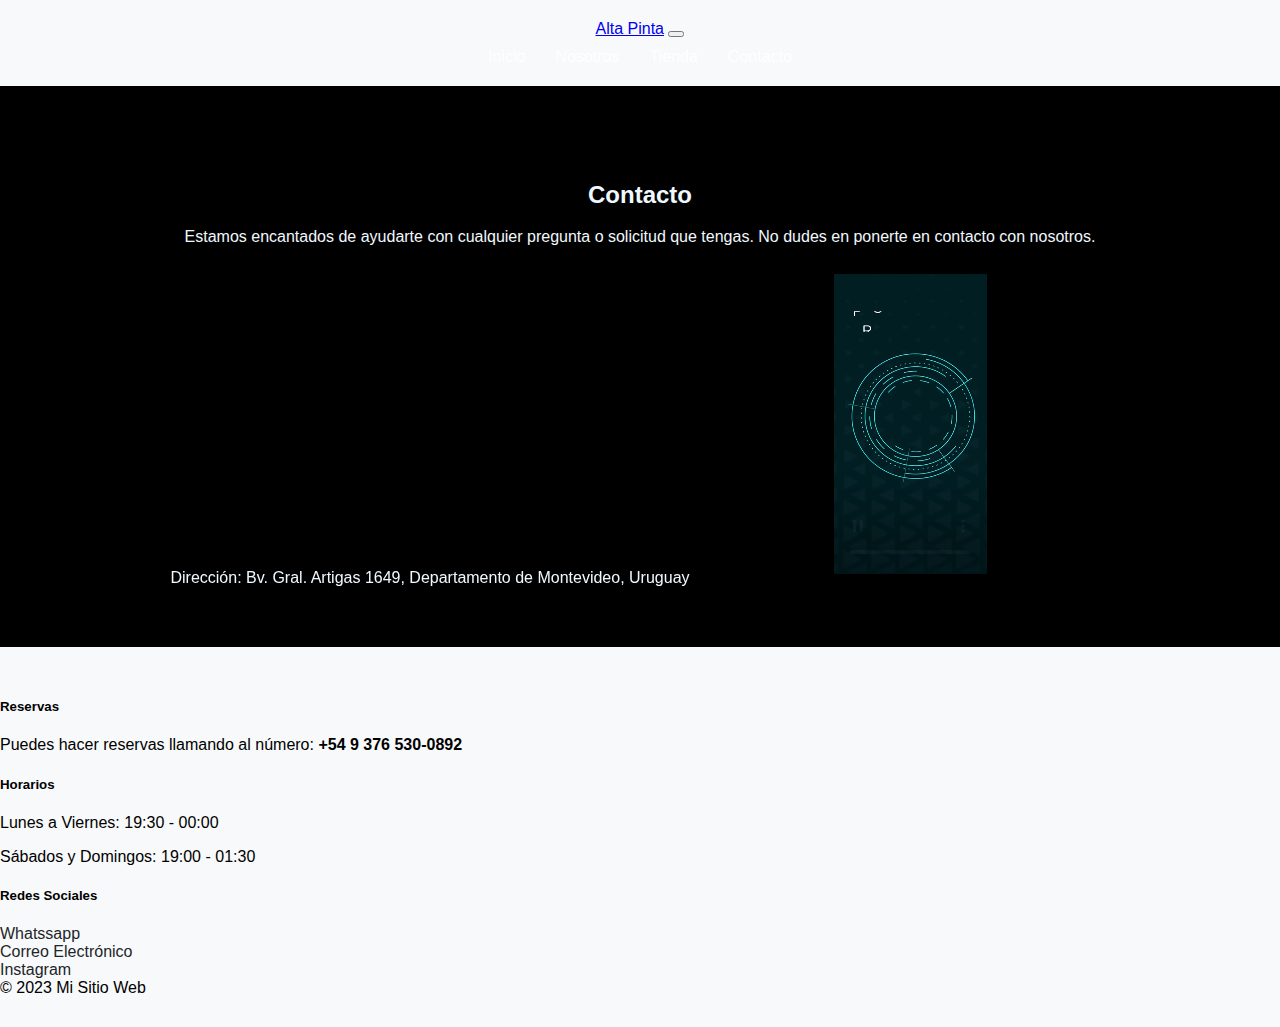
==== pages/contacto.html @ 40c82859 "Subiendo archivos" ====
<!DOCTYPE html>
<html lang="es">

<head>
    <meta charset="UTF-8">
    <meta name="viewport" content="width=device-width, initial-scale=1.0">
    <meta name="description" content="Bienvenido a la página de contacto de Alta Pinta, tu destino para la mejor tecnología. Nuestro equipo de expertos está listo para brindarte asesoramiento personalizado y soluciones tecnológicas adaptadas a tus necesidades.">
    <meta name="keywords" content="teléfonos inteligentes, computadoras portátiles, auriculares, alta resolución, almacenamiento ampliable, duración de la batería, facilidad de uso">
    <title>Contacto</title>
    <link rel="icon" href="../img/icon.png" type="image/x-icon">
    <!-- bootstrap -->
    <link href="https://cdn.jsdelivr.net/npm/bootstrap@5.3.2/dist/css/bootstrap.min.css" rel="stylesheet"
        integrity="sha384-T3c6CoIi6uLrA9TneNEoa7RxnatzjcDSCmG1MXxSR1GAsXEV/Dwwykc2MPK8M2HN" crossorigin="anonymous">
    <script src="https://cdn.jsdelivr.net/npm/bootstrap@5.3.2/dist/js/bootstrap.bundle.min.js"
        integrity="sha384-C6RzsynM9kWDrMNeT87bh95OGNyZPhcTNXj1NW7RuBCsyN/o0jlpcV8Qyq46cDfL"
        crossorigin="anonymous"></script>
    <!-- cierre -->
    <link rel="stylesheet" href="../css/style.css">
</head>

<body>
    <!-- Header General -->
    <header>
        <nav class="navbar navbar-expand-lg bg-body-tertiary">
            <div class="container-fluid">
                <a class="navbar-brand" href="../index.html">Alta Pinta</a>
                <button class="navbar-toggler" type="button" data-bs-toggle="collapse"
                    data-bs-target="#navbarSupportedContent" aria-controls="navbarSupportedContent"
                    aria-expanded="false" aria-label="Toggle navigation">
                    <span class="navbar-toggler-icon"></span>
                </button>
                <div class="collapse navbar-collapse" id="navbarSupportedContent">
                    <ul class="navbar-nav me-auto mb-2 mb-lg-0">
                        <li class="nav-item">
                            <a class="nav-link active" aria-current="page" href="../index.html">Inicio</a>
                        </li>
                        <li class="nav-item">
                            <a class="nav-link active" aria-current="page" href="../pages/nosotros.html">Nosotros</a>
                        </li>
                        <li class="nav-item">
                            <a class="nav-link active" aria-current="page" href="../pages/tienda.html">Tienda</a>
                        </li>

                        <li class="nav-item">
                            <a class="nav-link active" aria-current="page" href="../pages/contacto.html">Contacto</a>
                        </li>
                    </ul>
    </header>
    <!-- Cierre -->

    <!-- Contacto Main -->
    <main class="fondo">
        <section class="contacto">
            <div class="contenido1">
                <h1>Contacto</h1>
                <p>Estamos encantados de ayudarte con cualquier pregunta o solicitud que tengas. No dudes en ponerte en contacto con nosotros.</p>
            </div>
            <div class="conjunto">
                <div class="mapa">
                    <iframe src="https://www.google.com/maps/embed?pb=!1m18!1m12!1m3!1d3272.3433222964277!2d-56.16504150000001!3d-34.897832799999996!2m3!1f0!2f0!3f0!3m2!1i1024!2i768!4f13.1!3m3!1m2!1s0x959f81acaeb73a3f%3A0x9d50daa6488a6974!2sBv.%20Gral.%20Artigas%201649%2C%2011200%20Montevideo%2C%20Departamento%20de%20Montevideo%2C%20Uruguay!5e0!3m2!1ses-419!2sad!4v1704637566609!5m2!1ses-419!2sad" width="400" height="300" style="border:0;" allowfullscreen="" loading="lazy" referrerpolicy="no-referrer-when-downgrade"></iframe>
                    <div>
                        <ul>
                            <li>Dirección: Bv. Gral. Artigas 1649, Departamento de Montevideo, Uruguay</li>
                        </ul>
                    </div>
                </div>
                <div class="video">
                    <iframe width="400" height="225" src="../img/video.mp4" frameborder="0" allowfullscreen></iframe>
                </div>
            </div>
        </section>
    </main>
    <!-- Cierre -->

    <!-- Footer General -->
    <footer>
        <div class="container">
            <div class="row">
                <div class="col-md-4">
                    <h5>Reservas</h5>
                    <p>Puedes hacer reservas llamando al número: <strong>+54 9 376 530-0892</strong></p>
                </div>
                <div class="col-md-4">
                    <h5>Horarios</h5>
                    <p>Lunes a Viernes: 19:30 - 00:00</p>
                    <p>Sábados y Domingos: 19:00 - 01:30</p>
                </div>
                <div class="col-md-4">
                    <h5>Redes Sociales</h5>
                    <ul class="list-unstyled">
                        <li><a href="https://wa.me/5493765300892" target="_blank">Whatssapp</a></li>
                        <li><a href="mailto:altapintaimport12@gmail.com" target="_blank">Correo Electrónico</a></li>
                        <li><a href="https://www.instagram.com/alta.pintaimport?igsh=b3djNjd0amFyNnNz" target="_blank">Instagram</a></li>
                    </ul>
                </div>
            </div>
        </div>
        <div class="container text-center">
            <span class="text-muted">© 2023 Mi Sitio Web</span>
        </div>
    </footer>
    <!-- Cierre -->
</body>

</html>
---- css/style.css ----
/* Reset de estilos por defecto */
body {
    display: flex;
    flex-direction: column;
    min-height: 100vh;
}

body,
ul {
    margin: 0;
    padding: 0;
    list-style: none;
    font-family: Arial, sans-serif;
}

/* Estilos básicos */
header {
    background-color: #f8f9fa;
    color: #fff;
    padding: 20px;
    text-align: center;
}

.navbar-brand {
    margin-top: 10px;
}

nav ul {
    display: flex;
    justify-content: center;
    margin-top: 10px;
}

nav ul li {
    margin: 0 15px;
}

nav ul li a {
    color: #fff;
    text-decoration: none;
}

/* Inicio */
.image-container img {
    width: 100%;
    height: auto;
}

.img-container {
    position: relative;
    width: 100%;
    height: auto;
}

.img-container img {
    width: 100%;
    height: auto;
}

.overlay {
    position: absolute;
    top: 0;
    left: 0;
    width: 100%;
    height: 100%;
    display: flex;
    flex-direction: column;
    justify-content: center;
    align-items: center;
    background-color: rgba(0, 0, 0, 0.6);
    /* Color de fondo para superposición */
    color: white;
    padding: 20px;
    box-sizing: border-box;
    text-align: center;
}

.overlay h3,
.overlay p,
.overlay a {
    margin-bottom: 10px;
}
/* Cierre */

/* Nosotros */
.fondo .nosotros {
    display: flex;
    justify-content: space-between;
    align-items: center;
    padding: 40px;
}

.fondo .nosotros .contenido {
    flex: 1;
    margin-right: 20px;
}

.fondo .nosotros h1 {
    font-size: 24px;
    margin-bottom: 20px;
    color: aliceblue;
}

.fondo .nosotros p {
    font-size: 16px;
    line-height: 1.5;
    color: aliceblue;
}

.fondo .nosotros .carousel {
    width: 100%;
}

.fondo .nosotros #carouselExampleSlidesOnly {
    max-width: 400px;
    margin: 0 auto;
    padding-bottom: 10px;
}

.fondo .nosotros .carousel-item img {
    height: 600px;
    width: 500px;
}
/* Cierre */

/* Tienda */
.fondo {
    background-color: black;
}

.card {
    margin: 20px;
    background-color: #f8f9fa;
}
/* Cierre */

/*Contacto  Main  */
.contacto {
    padding: 60px;
}

.contacto h1 {
    font-size: 24px;
    margin-top: 35px;
    color: aliceblue;
    text-align: center;
}

.contacto p {
    font-size: 16px;
    line-height: 1.5;
    color: aliceblue;
    text-align: center;
}

.contacto .conjunto .mapa ul li {
    color: aliceblue;
}

.contacto {
    display: flex;
    flex-direction: column;
    align-items: center;
    text-align: center;
}

.conjunto {
    display: flex;
    justify-content: center;
    align-items: center;
    gap: 20px;
}

.mapa iframe,
.video iframe {
    width: 400px;
    height: 300px;
}
/* Cierre */

/* Footer */
footer {
    background-color: #f8f9fa;
    padding: 30px 0;
}

li a {
    text-decoration-line: none;
    color: #212529;
}

a:hover {
    text-decoration: underline;
    /* O cualquier otro estilo que desees */
    color: blue;
}
/* Cierre */

/* Media Queries */
@media (min-width: 320px) and (max-width: 768px) {
    /* Media Queries Header General */
    .nav-item {
        text-align: left;
    }

    .navbar-brand {
        font-size: 25px;
    }
/* Cierre */

    /* Media Queries Nosotros */
    .nosotros {
        display: flex;
        flex-direction: column;
        align-items: center;
        padding: 20px;
    }

    .nosotros .contenido {
        width: 100%;
        margin-bottom: 20px;
    }

    .nosotros h1 {
        font-size: 20px;
        text-align: center;
    }

    .nosotros p {
        font-size: 14px;
        text-align: center;
    }
    /* Cierre */

    /* Tienda */
    .card {
        margin: 10px auto;
        float: none;
    }

    .card-body {
        text-align: center;
    }
    /* Cierre */

    /* Contacto */
    .conjunto {
        flex-direction: column;
    }

    .mapa iframe {
        width: 100%;
        max-width: 100%;
        height: auto;
    }

    .video iframe {
        width: 90%;
        max-width: 90%;
        height: auto;
    }
    /* Cierre */

    /* Media Queries Footer General */
    footer {
        text-align: center;
        padding: 20px;
        font-size: 15px;
    }

    footer ul {
        display: flex;
        justify-content: center;
        padding: 0;
    }

    footer ul li {
        margin: 0 10px;
    }
}
/* Cierre */
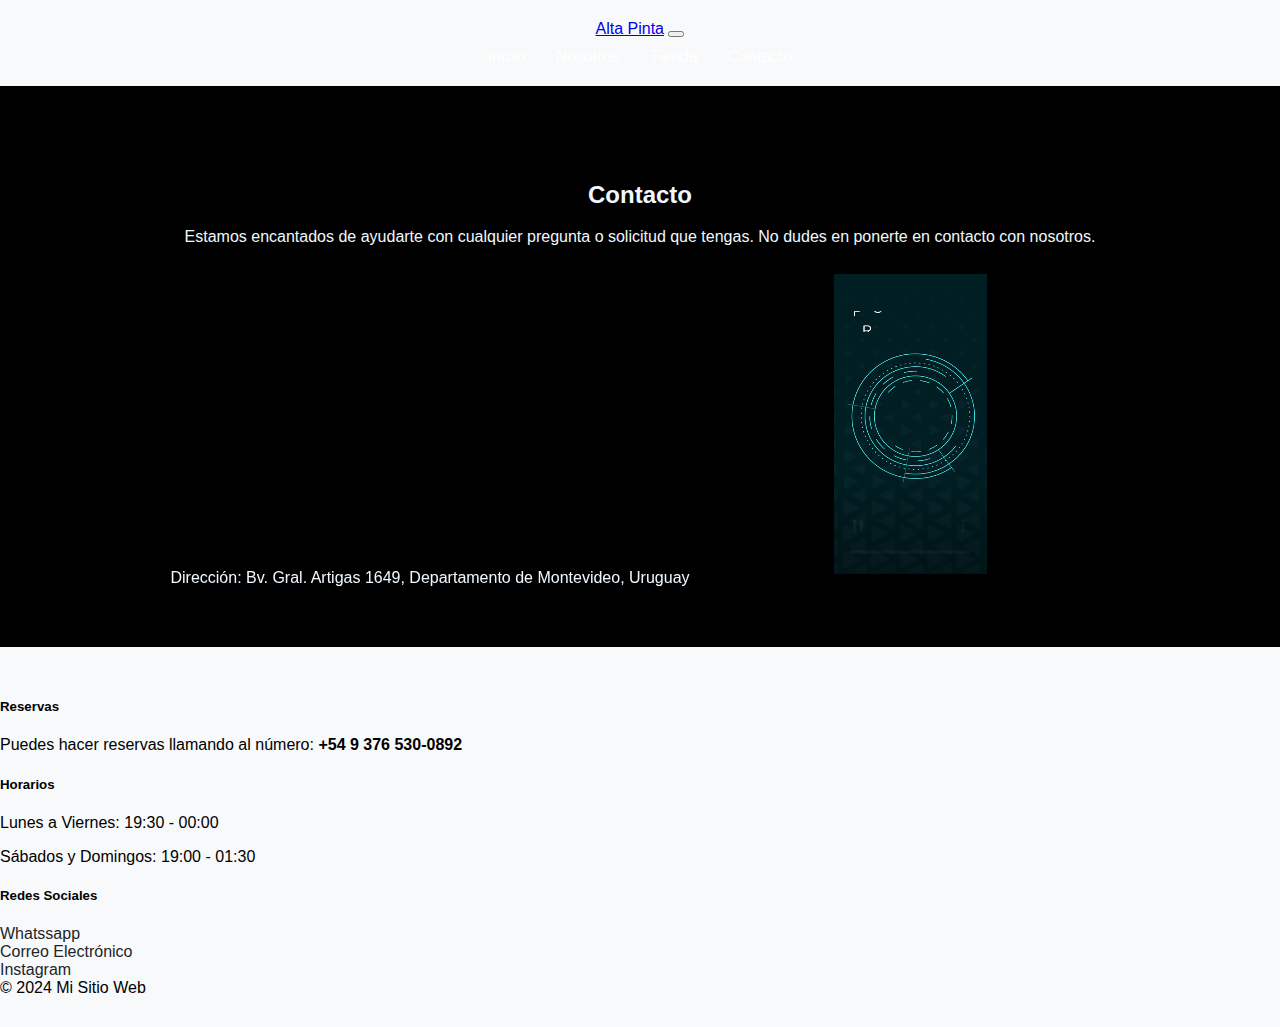
==== commit 186b3b24: "Subiendo archivos" ====
--- a/pages/contacto.html
+++ b/pages/contacto.html
@@ -96,7 +96,7 @@
             </div>
         </div>
         <div class="container text-center">
-            <span class="text-muted">© 2023 Mi Sitio Web</span>
+            <span class="text-muted">© 2024 Mi Sitio Web</span>
         </div>
     </footer>
     <!-- Cierre -->
